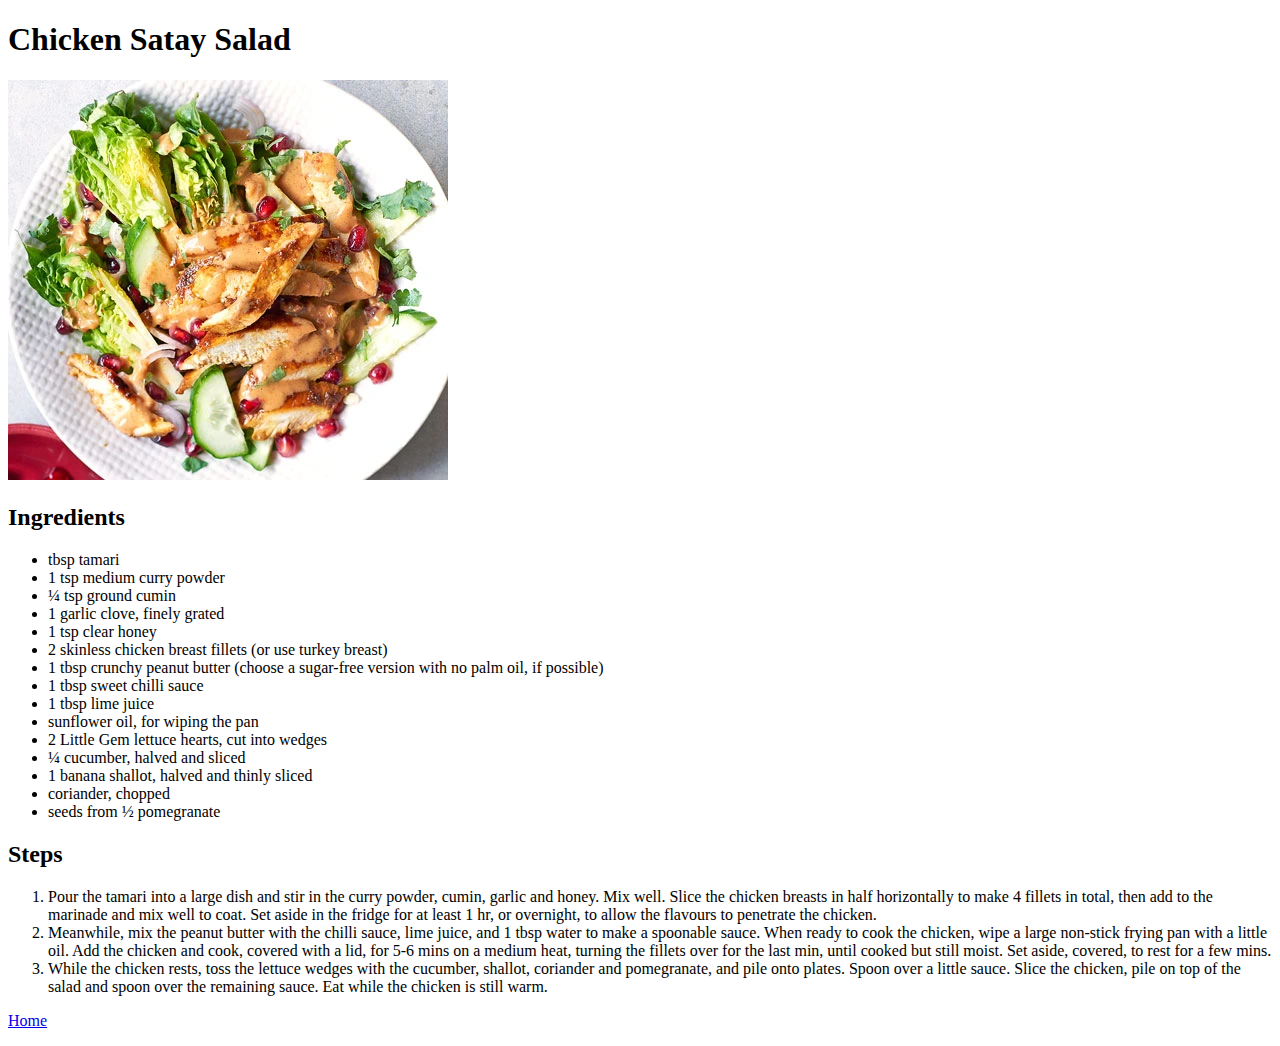
==== recipes/chicken-satay-salad/chicken-satay-salad.html @ 6a4650c6 "create home page and 2 recipes pages." ====
<!DOCTYPE html>
<html lang="en">
<head>
    <meta charset="UTF-8">
    <meta http-equiv="X-UA-Compatible" content="IE=edge">
    <meta name="viewport" content="width=device-width, initial-scale=1.0">
    <title>Odin Recipe: Chicken Satay Salad</title>
</head>
<body>
    <h1>Chicken Satay Salad</h1>
    <img src="./chicken-satay-salad.jpg" alt="a dish of Chicken Satay Salad">

    <p>
        <h2>Ingredients</h2>
        <ul>
            <li>tbsp tamari</li> 
            <li>1 tsp medium curry powder</li>
            <li>¼ tsp ground cumin</li>
            <li>1 garlic clove, finely grated</li>
            <li>1 tsp clear honey</li>
            <li>2 skinless chicken breast fillets (or use turkey breast)</li>
            <li>1 tbsp crunchy peanut butter (choose a sugar-free version with no palm oil, if possible)</li>
            <li>1 tbsp sweet chilli sauce</li>
            <li>1 tbsp lime juice</li>
            <li>sunflower oil, for wiping the pan</li>
            <li>2 Little Gem lettuce hearts, cut into wedges</li>
            <li>¼ cucumber, halved and sliced</li>
            <li>1 banana shallot, halved and thinly sliced</li>
            <li>coriander, chopped</li>
            <li>seeds from ½ pomegranate</li>
        </ul>
    </p>

    <p>
        <h2>Steps</h2>
        <ol>
            <li>Pour the tamari into a large dish and stir in the curry powder, cumin, garlic and honey. 
                Mix well. Slice the chicken breasts in half horizontally to make 4 fillets in total, 
                then add to the marinade and mix well to coat. Set aside in the fridge for at least 1 hr, 
                or overnight, to allow the flavours to penetrate the chicken.
            </li>

            <li>
                Meanwhile, mix the peanut butter with the chilli sauce, lime juice, 
                and 1 tbsp water to make a spoonable sauce. When ready to cook the chicken, 
                wipe a large non-stick frying pan with a little oil. Add the chicken and cook, 
                covered with a lid, for 5-6 mins on a medium heat, turning the fillets over for the last min, 
                until cooked but still moist. Set aside, covered, to rest for a few mins.
            </li>

            <li>
                While the chicken rests, toss the lettuce wedges with the cucumber, shallot, 
                coriander and pomegranate, and pile onto plates. Spoon over a little sauce. 
                Slice the chicken, pile on top of the salad and spoon over the remaining sauce. 
                Eat while the chicken is still warm.
            </li>
        </ol>
        
    </p>

    <p>
        <a href="../../index.html">Home</a>
    </p>
    
</body>
</html>
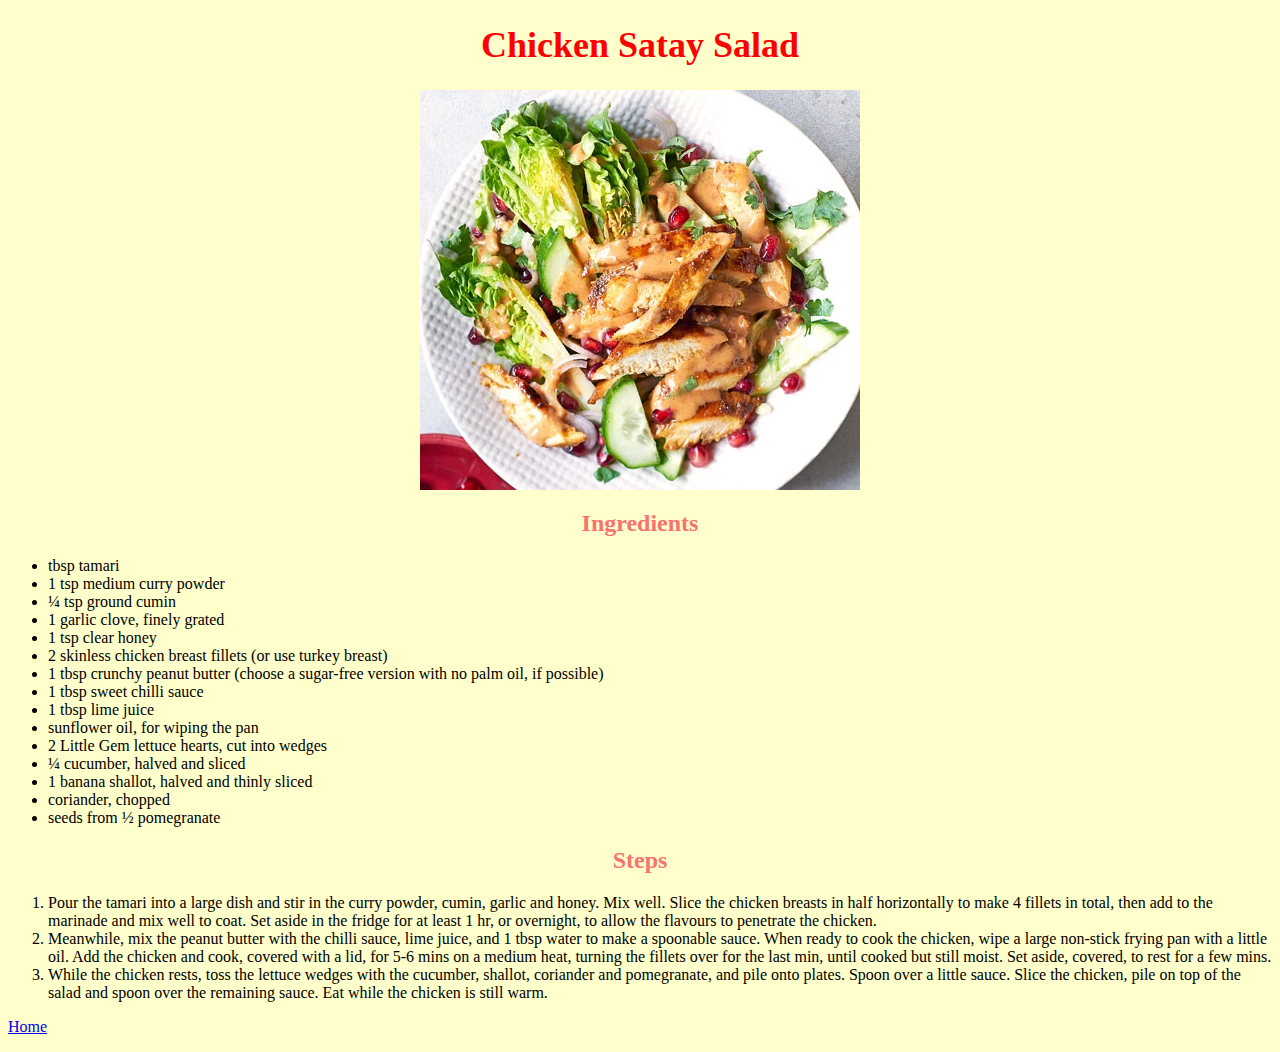
==== commit 3a97baf9: "finish styling both recipe pages." ====
--- a/recipes/chicken-satay-salad/chicken-satay-salad.html
+++ b/recipes/chicken-satay-salad/chicken-satay-salad.html
@@ -4,14 +4,15 @@
     <meta charset="UTF-8">
     <meta http-equiv="X-UA-Compatible" content="IE=edge">
     <meta name="viewport" content="width=device-width, initial-scale=1.0">
+    <link rel="stylesheet" href="../../styles.css">
     <title>Odin Recipe: Chicken Satay Salad</title>
 </head>
 <body>
-    <h1>Chicken Satay Salad</h1>
-    <img src="./chicken-satay-salad.jpg" alt="a dish of Chicken Satay Salad">
+    <h1 class="head recipe">Chicken Satay Salad</h1>
+    <img src="./chicken-satay-salad.jpg" alt="a dish of Chicken Satay Salad" class="image">
 
     <p>
-        <h2>Ingredients</h2>
+        <h2 class="head2 recipe">Ingredients</h2>
         <ul>
             <li>tbsp tamari</li> 
             <li>1 tsp medium curry powder</li>
@@ -32,7 +33,7 @@
     </p>
 
     <p>
-        <h2>Steps</h2>
+        <h2 class="head2 recipe">Steps</h2>
         <ol>
             <li>Pour the tamari into a large dish and stir in the curry powder, cumin, garlic and honey. 
                 Mix well. Slice the chicken breasts in half horizontally to make 4 fillets in total, 
--- a/styles.css
+++ b/styles.css
@@ -0,0 +1,29 @@
+.head.index {
+    font-size: 48px;
+    text-align: center;
+    color: red;
+    background-color: yellow;
+}
+.image {
+    display: block;
+    margin-left: auto;
+    margin-right: auto;
+}
+.recipe.list {
+    text-align: center;
+    color: red;
+    font-size: 24px;
+}
+body {
+    background-color: rgb(255, 255, 203);
+}
+.head.recipe {
+    font-size: 36px;
+    text-align: center;
+    color: red;
+}
+.head2.recipe {
+    font-size: 24px;
+    text-align: center;
+    color: rgb(248, 114, 114);
+}
